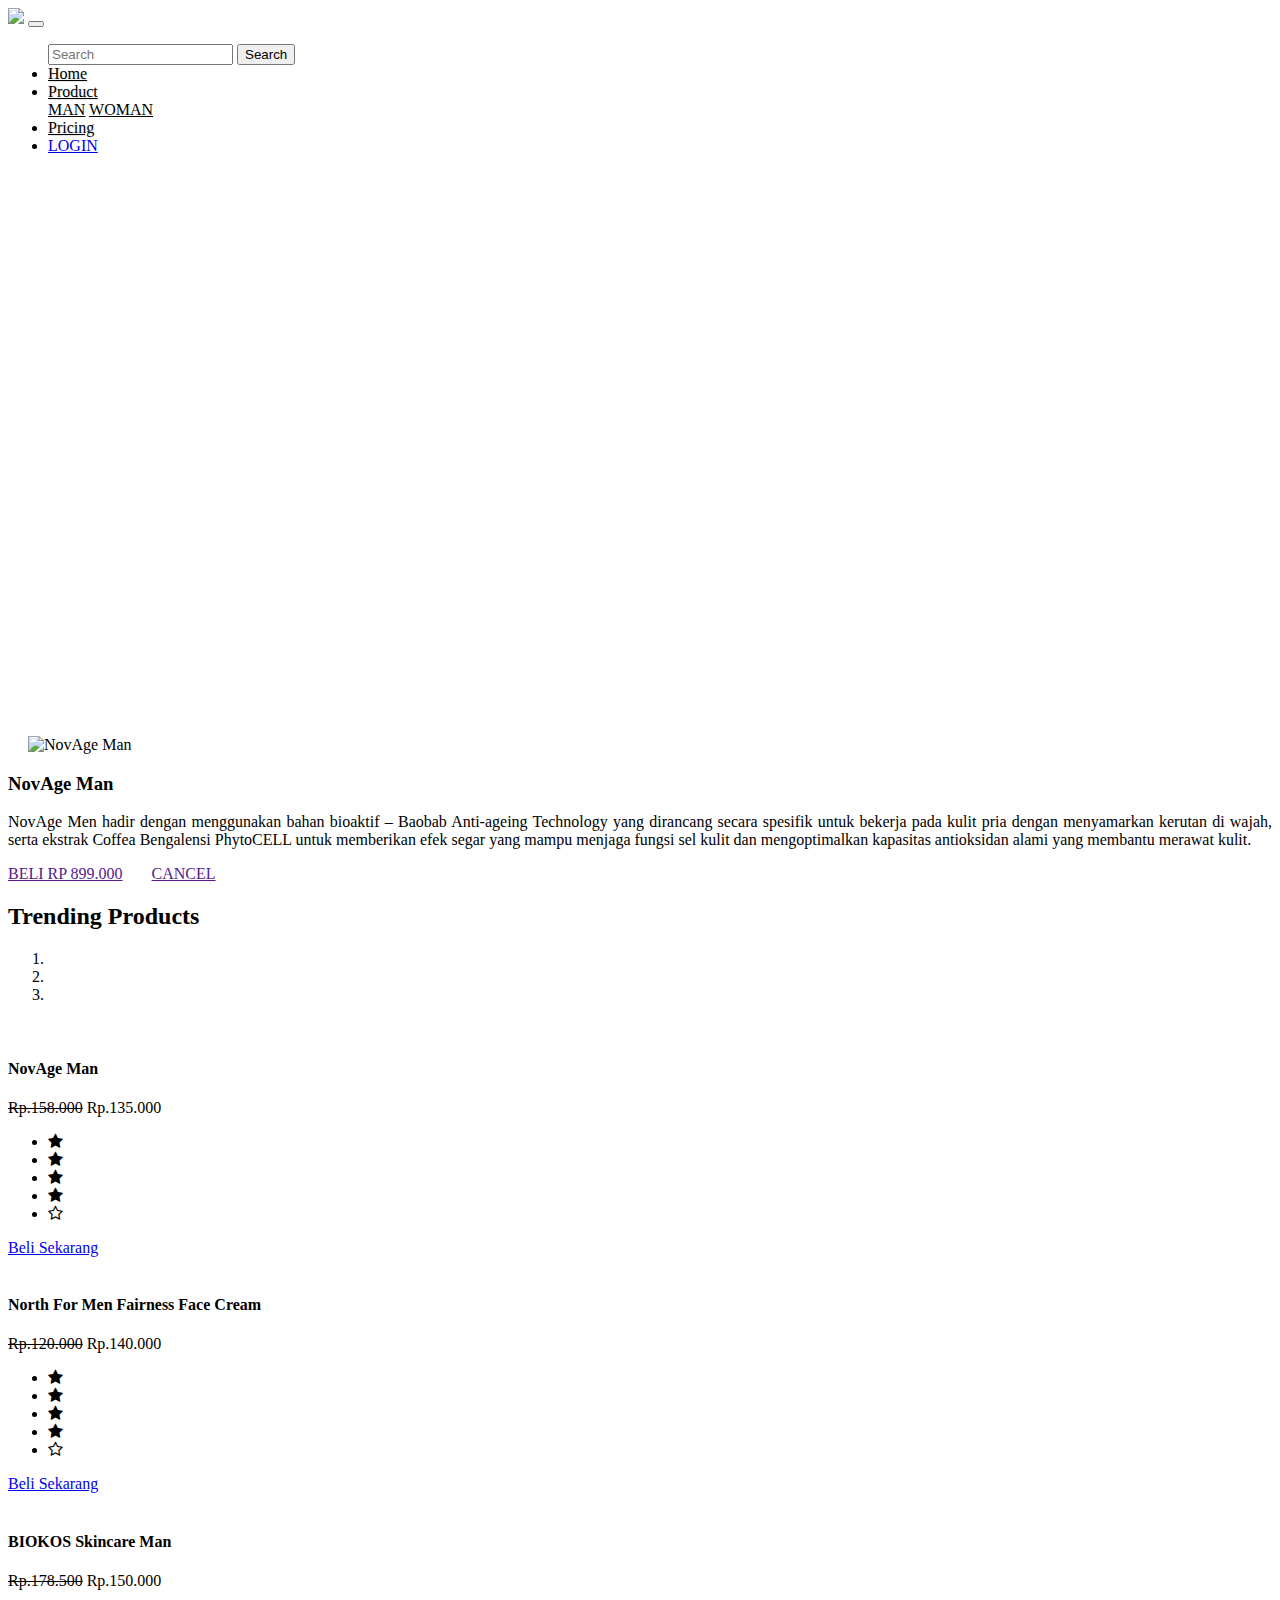
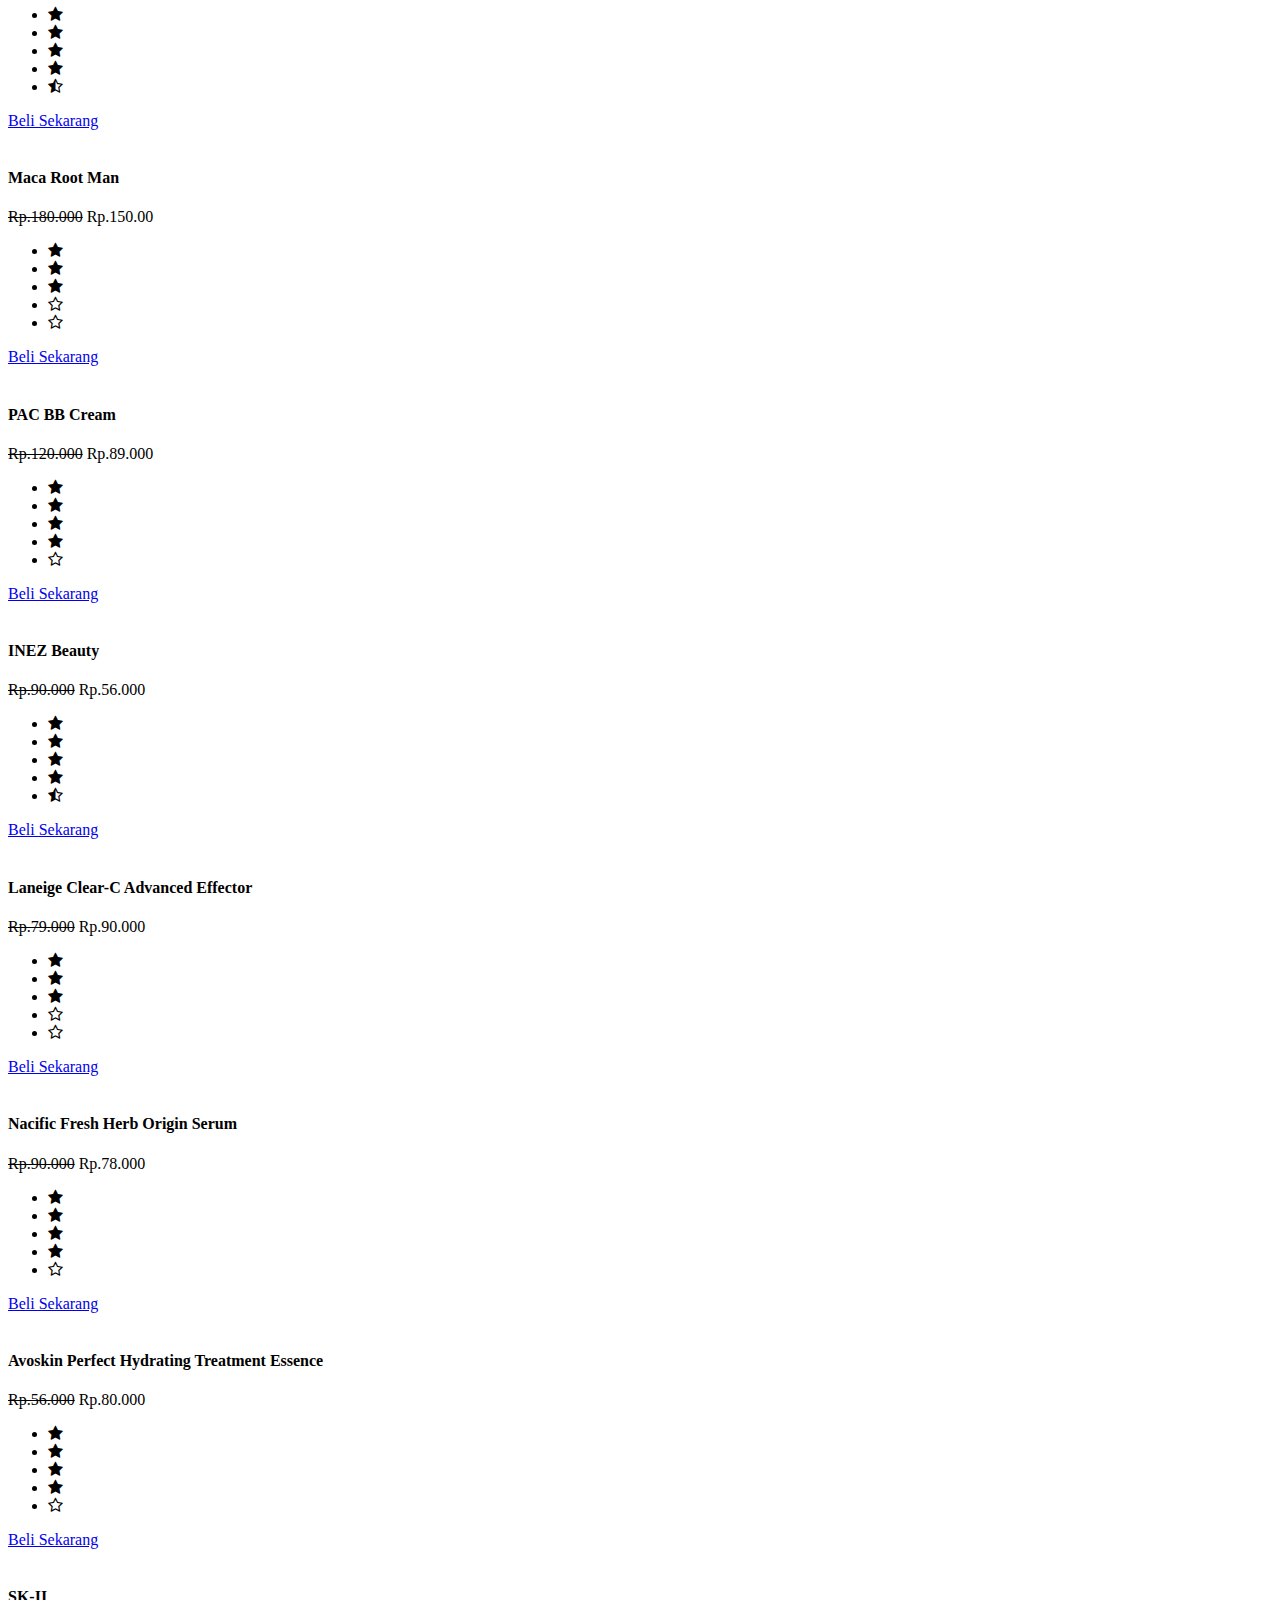
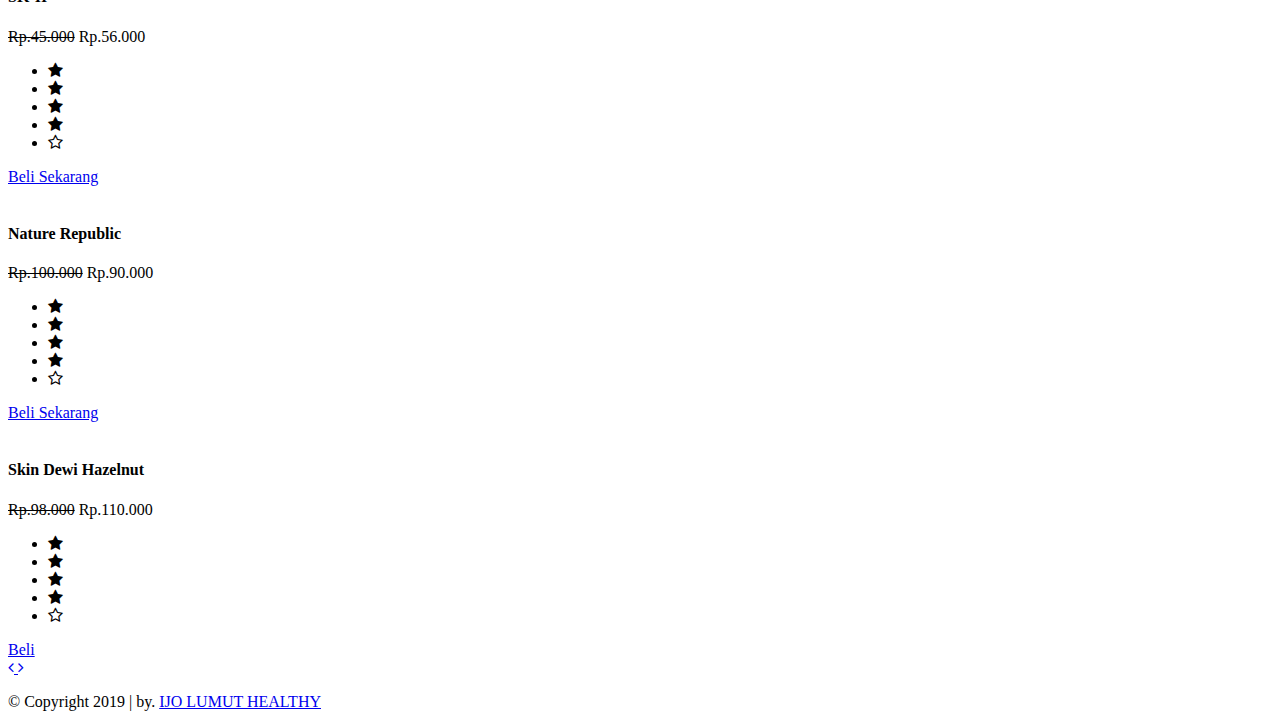
==== man.html @ 2c9d3a77 "Update man.html" ====
<!DOCTYPE html>
<html lang="en">
  <head>
    <!-- Required meta tags -->
    <meta charset="utf-8">
    <meta name="viewport" content="width=device-width, initial-scale=1, shrink-to-fit=no">

    <!-- Bootstrap CSS -->
    <link rel="stylesheet" href="css/bootstrap.min.css">
    <link rel="stylesheet" href="https://maxcdn.bootstrapcdn.com/font-awesome/4.7.0/css/font-awesome.min.css">
    <!-- MY Fonts -->
    <link href="https://fonts.googleapis.com/css?family=Roboto+Slab&display=swap" rel="stylesheet">
    <!-- MY CSS -->
    <link rel="stylesheet" href="css/man.css">
     <link rel="stylesheet" href="css/sliderr.css">

    <title>Project Website Marketplace</title>
  </head>
  <body style="overflow-x: hidden;">
    <!-- Navbar -->
    <nav class="navbar navbar-light navbar-expand-lg bg-transparent">
      <div class="container">
          <img src="img/img.jpg" style="margin-bottom: 0px; width: 200px">
        <button class="navbar-toggler" type="button" data-toggle="collapse" data-target="#navbarNav" aria-controls="navbarNav" aria-expanded="false" aria-label="Toggle navigation">
          <span class="navbar-toggler-icon"></span>
        </button>
        <div class="collapse navbar-collapse" id="navbarNav">
          <ul class="navbar-nav ml-auto">
               <nav class="navbar">
  <form class="form-inline">
    <input class="form-control mr-sm-2" type="search" placeholder="Search" aria-label="Search">
    <button class="btn btn-outline-success my-2 my-sm-0" type="submit">Search</button>
  </form>
</nav>
            <li class="nav-item active">
              <a class="nav-link" href="index.html" style="color: #000000!important; text-transform: capitalize!important">Home <span class="sr-only">(current)</span></a>
            </li>
          <li class="nav-item dropdown">
        <a class="nav-link dropdown-toggle" href="#" id="navbarDropdown" role="button" data-toggle="dropdown" aria-haspopup="true" aria-expanded="false" style="color: #000000!important; text-transform: capitalize!important">
          Product
        </a>
        <div class="dropdown-menu" aria-labelledby="navbarDropdown">
          <a class="dropdown-item" href="man.html"style="color: #000000!important">MAN</a>
          <a class="dropdown-item" href="woman.html"style="color: #000000!important">WOMAN</a>
        </div>
       </li>
            <li class="nav-item">
              <a class="nav-link" href="#pricing"style="color: #000000!important; text-transform: capitalize!important">Pricing</a>
            </li>
            <li class="nav-item">
              <a class="btn btn-primary tombol" href="login.html" tabindex="-1" aria-disabled="true">Login</a>
            </li>
          </ul>
        </div>
      </div>
    </nav>
    <!-- Akhir Navbar -->
    <!-- Jumbotron -->
      <div class="man jumbotron-fluid">
          <div class="container" id="home">
          </div>
        </div>
    <!-- Akhir jumbotron -->
    <!-- Container -->
    <div class="container">
    <div class="row">
      <div class="col-lg-6 mb-4">
        <img src="img/nova.jpg" alt="NovAge Man" class="img-fluid" style="padding-left: 20px; width: 800px ">
      </div>
      <div class="col-lg-6">
        <h3><span>NovAge Man</span></h3>
        <p align="justify">NovAge Men hadir dengan menggunakan bahan bioaktif – Baobab Anti-ageing Technology yang dirancang secara spesifik untuk bekerja pada kulit pria dengan menyamarkan kerutan di wajah, serta ekstrak Coffea Bengalensi PhytoCELL untuk memberikan efek segar yang mampu menjaga fungsi sel kulit dan mengoptimalkan kapasitas antioksidan alami yang membantu merawat kulit.</p>
        <a href="" class="btn btn-primary tombol">Beli Rp 899.000</a>
        <a href="" class="btn btn-primary tombol">Cancel</a>
      </div>
    </div>
    </div>
    
    <!-- Akhir Info -->
  
    <!-- Pricing -->
    <section class="pricing" id="pricing">
        <div class="container">
<div class="row">
    <div class="col-md-12">
      <h2>Trending <b>Products</b></h2>
      <div id="myCarousel" class="carousel slide" data-ride="carousel" data-interval="0">
      <!-- Carousel indicators -->
      <ol class="carousel-indicators">
        <li data-target="#myCarousel" data-slide-to="0" class="active"></li>
        <li data-target="#myCarousel" data-slide-to="1"></li>
        <li data-target="#myCarousel" data-slide-to="2"></li>
      </ol>   
      <!-- Wrapper for carousel items -->
      <div class="carousel-inner">
        <div class="item carousel-item active">
          <div class="row">
            <div class="col-sm-3">
              <div class="thumb-wrapper">
                <div class="img-box">
                  <img src="img/nova.jpg" class="img-responsive img-fluid" alt="">
                </div>
                <div class="thumb-content">
                  <h4>NovAge Man</h4>
                  <p class="item-price"><strike>Rp.158.000</strike> <span style="color: ">Rp.135.000</span></p>
                  <div class="star-rating">
                    <ul class="list-inline">
                      <li class="list-inline-item"><i class="fa fa-star"></i></li>
                      <li class="list-inline-item"><i class="fa fa-star"></i></li>
                      <li class="list-inline-item"><i class="fa fa-star"></i></li>
                      <li class="list-inline-item"><i class="fa fa-star"></i></li>
                      <li class="list-inline-item"><i class="fa fa-star-o"></i></li>
                    </ul>
                  </div>
                  <a href="#" class="btn btn-primary">Beli Sekarang</a>
                </div>            
              </div>
            </div>
            <div class="col-sm-3">
              <div class="thumb-wrapper">
                <div class="img-box">
                  <img src="img/oriflame.jpg" class="img-responsive img-fluid" alt="">
                </div>
                <div class="thumb-content">
                  <h4>North For Men Fairness Face Cream</h4>
                  <p class="item-price"><strike>Rp.120.000</strike> <span>Rp.140.000</span></p>
                  <div class="star-rating">
                    <ul class="list-inline">
                      <li class="list-inline-item"><i class="fa fa-star"></i></li>
                      <li class="list-inline-item"><i class="fa fa-star"></i></li>
                      <li class="list-inline-item"><i class="fa fa-star"></i></li>
                      <li class="list-inline-item"><i class="fa fa-star"></i></li>
                      <li class="list-inline-item"><i class="fa fa-star-o"></i></li>
                    </ul>
                  </div>
                  <a href="#" class="btn btn-primary">Beli Sekarang</a>
                </div>            
              </div>
            </div>    
            <div class="col-sm-3">
              <div class="thumb-wrapper">
                <div class="img-box">
                  <img src="img/biokos.jpg" class="img-responsive img-fluid" alt="">
                </div>
                <div class="thumb-content">
                  <h4>BIOKOS Skincare Man</h4>
                  <p class="item-price"><strike>Rp.178.500</strike> <span>Rp.150.000</span></p>
                  <div class="star-rating">
                    <ul class="list-inline">
                      <li class="list-inline-item"><i class="fa fa-star"></i></li>
                      <li class="list-inline-item"><i class="fa fa-star"></i></li>
                      <li class="list-inline-item"><i class="fa fa-star"></i></li>
                      <li class="list-inline-item"><i class="fa fa-star"></i></li>
                      <li class="list-inline-item"><i class="fa fa-star-half-o"></i></li>
                    </ul>
                  </div>
                  <a href="#" class="btn btn-primary">Beli Sekarang</a>
                </div>            
              </div>
            </div>                
            <div class="col-sm-3">
              <div class="thumb-wrapper">
                <div class="img-box">
                  <img src="img/maca.jpg" class="img-responsive img-fluid" alt="">
                </div>
                <div class="thumb-content">
                  <h4>Maca Root Man</h4>
                  <p class="item-price"><strike>Rp.180.000</strike> <span>Rp.150.00</span></p>
                  <div class="star-rating">
                    <ul class="list-inline">
                      <li class="list-inline-item"><i class="fa fa-star"></i></li>
                      <li class="list-inline-item"><i class="fa fa-star"></i></li>
                      <li class="list-inline-item"><i class="fa fa-star"></i></li>
                      <li class="list-inline-item"><i class="fa fa-star-o"></i></li>
                      <li class="list-inline-item"><i class="fa fa-star-o"></i></li>
                    </ul>
                  </div>
                  <a href="#" class="btn btn-primary">Beli Sekarang</a>
                </div>            
              </div>
            </div>
          </div>
        </div>
        <div class="item carousel-item">
          <div class="row">
            <div class="col-sm-3">
              <div class="thumb-wrapper">
                <div class="img-box">
                  <img src="img/pac.jpg" class="img-responsive img-fluid" alt="">
                </div>
                <div class="thumb-content">
                  <h4>PAC BB Cream</h4>
                  <p class="item-price"><strike>Rp.120.000</strike> <span>Rp.89.000</span></p>
                  <div class="star-rating">
                    <ul class="list-inline">
                      <li class="list-inline-item"><i class="fa fa-star"></i></li>
                      <li class="list-inline-item"><i class="fa fa-star"></i></li>
                      <li class="list-inline-item"><i class="fa fa-star"></i></li>
                      <li class="list-inline-item"><i class="fa fa-star"></i></li>
                      <li class="list-inline-item"><i class="fa fa-star-o"></i></li>
                    </ul>
                  </div>
                  <a href="#" class="btn btn-primary">Beli Sekarang</a>
                </div>            
              </div>
            </div>
            <div class="col-sm-3">
              <div class="thumb-wrapper">
                <div class="img-box">
                  <img src="img/inez.jpg" class="img-responsive img-fluid" alt="">
                </div>
                <div class="thumb-content">
                  <h4>INEZ Beauty</h4>
                  <p class="item-price"><strike>Rp.90.000</strike> <span>Rp.56.000</span></p>
                  <div class="star-rating">
                    <ul class="list-inline">
                      <li class="list-inline-item"><i class="fa fa-star"></i></li>
                      <li class="list-inline-item"><i class="fa fa-star"></i></li>
                      <li class="list-inline-item"><i class="fa fa-star"></i></li>
                      <li class="list-inline-item"><i class="fa fa-star"></i></li>
                      <li class="list-inline-item"><i class="fa fa-star-half-o"></i></li>
                    </ul>
                  </div>
                  <a href="#" class="btn btn-primary">Beli Sekarang</a>
                </div>            
              </div>
            </div>
            <div class="col-sm-3">
              <div class="thumb-wrapper">
                <div class="img-box">
                  <img src="img/clear.jpg" class="img-responsive img-fluid" alt="">
                </div>
                <div class="thumb-content">
                  <h4>Laneige Clear-C Advanced Effector</h4>
                  <p class="item-price"><strike>Rp.79.000</strike> <span>Rp.90.000</span></p>
                  <div class="star-rating">
                    <ul class="list-inline">
                      <li class="list-inline-item"><i class="fa fa-star"></i></li>
                      <li class="list-inline-item"><i class="fa fa-star"></i></li>
                      <li class="list-inline-item"><i class="fa fa-star"></i></li>
                      <li class="list-inline-item"><i class="fa fa-star-o"></i></li>
                      <li class="list-inline-item"><i class="fa fa-star-o"></i></li>
                    </ul>
                  </div>
                  <a href="#" class="btn btn-primary">Beli Sekarang</a>
                </div>            
              </div>
            </div>
            <div class="col-sm-3">
              <div class="thumb-wrapper">
                <div class="img-box">
                  <img src="img/fresh.jpg" class="img-responsive img-fluid" alt="">
                </div>
                <div class="thumb-content">
                  <h4>Nacific Fresh Herb Origin Serum</h4>
                  <p class="item-price"><strike>Rp.90.000</strike> <span>Rp.78.000</span></p>
                  <div class="star-rating">
                    <ul class="list-inline">
                      <li class="list-inline-item"><i class="fa fa-star"></i></li>
                      <li class="list-inline-item"><i class="fa fa-star"></i></li>
                      <li class="list-inline-item"><i class="fa fa-star"></i></li>
                      <li class="list-inline-item"><i class="fa fa-star"></i></li>
                      <li class="list-inline-item"><i class="fa fa-star-o"></i></li>
                    </ul>
                  </div>
                  <a href="#" class="btn btn-primary">Beli Sekarang</a>
                </div>            
              </div>
            </div>            
          </div>
        </div>
        <div class="item carousel-item">
          <div class="row">
            <div class="col-sm-3">
              <div class="thumb-wrapper">
                <div class="img-box">
                  <img src="img/avo.jpg" class="img-responsive img-fluid" alt="">
                </div>
                <div class="thumb-content">
                  <h4> Avoskin Perfect Hydrating Treatment Essence</h4>
                  <p class="item-price"><strike>Rp.56.000</strike> <span>Rp.80.000</span></p>
                  <div class="star-rating">
                    <ul class="list-inline">
                      <li class="list-inline-item"><i class="fa fa-star"></i></li>
                      <li class="list-inline-item"><i class="fa fa-star"></i></li>
                      <li class="list-inline-item"><i class="fa fa-star"></i></li>
                      <li class="list-inline-item"><i class="fa fa-star"></i></li>
                      <li class="list-inline-item"><i class="fa fa-star-o"></i></li>
                    </ul>
                  </div>
                  <a href="#" class="btn btn-primary">Beli Sekarang</a>
                </div>            
              </div>
            </div>
            <div class="col-sm-3">
              <div class="thumb-wrapper">
                <div class="img-box">
                  <img src="img/sk.jpg" class="img-responsive img-fluid" alt="">
                </div>
                <div class="thumb-content">
                  <h4>SK-II</h4>
                  <p class="item-price"><strike>Rp.45.000</strike> <span>Rp.56.000</span></p>
                  <div class="star-rating">
                    <ul class="list-inline">
                      <li class="list-inline-item"><i class="fa fa-star"></i></li>
                      <li class="list-inline-item"><i class="fa fa-star"></i></li>
                      <li class="list-inline-item"><i class="fa fa-star"></i></li>
                      <li class="list-inline-item"><i class="fa fa-star"></i></li>
                      <li class="list-inline-item"><i class="fa fa-star-o"></i></li>
                    </ul>
                  </div>
                  <a href="#" class="btn btn-primary">Beli Sekarang</a>
                </div>            
              </div>
            </div>
            <div class="col-sm-3">
              <div class="thumb-wrapper">
                <div class="img-box">
                  <img src="img/nature.jpg" class="img-responsive img-fluid" alt="">
                </div>
                <div class="thumb-content">
                  <h4>Nature Republic</h4>
                  <p class="item-price"><strike>Rp.100.000</strike> <span>Rp.90.000</span></p>
                  <div class="star-rating">
                    <ul class="list-inline">
                      <li class="list-inline-item"><i class="fa fa-star"></i></li>
                      <li class="list-inline-item"><i class="fa fa-star"></i></li>
                      <li class="list-inline-item"><i class="fa fa-star"></i></li>
                      <li class="list-inline-item"><i class="fa fa-star"></i></li>
                      <li class="list-inline-item"><i class="fa fa-star-o"></i></li>
                    </ul>
                  </div>
                  <a href="#" class="btn btn-primary">Beli Sekarang</a>
                </div>            
              </div>
            </div>  
            <div class="col-sm-3">
              <div class="thumb-wrapper">
                <div class="img-box">
                  <img src="img/dewi.png" class="img-responsive img-fluid" alt="">
                </div>
                <div class="thumb-content">
                  <h4>Skin Dewi Hazelnut</h4>
                  <p class="item-price"><strike>Rp.98.000</strike> <span>Rp.110.000</span></p>
                  <div class="star-rating">
                    <ul class="list-inline">
                      <li class="list-inline-item"><i class="fa fa-star"></i></li>
                      <li class="list-inline-item"><i class="fa fa-star"></i></li>
                      <li class="list-inline-item"><i class="fa fa-star"></i></li>
                      <li class="list-inline-item"><i class="fa fa-star"></i></li>
                      <li class="list-inline-item"><i class="fa fa-star-o"></i></li>
                    </ul>
                  </div>
                  <a href="#" class="btn btn-primary">Beli</a>
                </div>            
              </div>
            </div>
          </div>
        </div>
      </div>
      <!-- Carousel controls -->
      <a class="carousel-control left carousel-control-prev" href="#myCarousel" data-slide="prev">
        <i class="fa fa-angle-left"></i>
      </a>
      <a class="carousel-control right carousel-control-next" href="#myCarousel" data-slide="next">
        <i class="fa fa-angle-right"></i>
      </a>
    </div>
    </div>
  </div>
    
    </div>
    </section>
    <!-- Akhir TestiMonial -->
    <!-- footer -->
    <footer id="footer">
        <div class="container text-center">
          <div class="row">
            <div class="col-sm-12">
            <p>&copy; Copyright 2019 |  <i class="glyphicon glyphicon-heart"></i> by. <a href="#">IJO LUMUT HEALTHY</a></p>

              </div>
            </div>
            
         </div>       
      </footer>
    <!-- Akhir Footer -->
    </div>
    <!-- Akhir Container -->
    <!-- Optional JavaScript -->
    <!-- jQuery first, then Popper.js, then Bootstrap JS -->
    <script src="https://code.jquery.com/jquery-3.3.1.slim.min.js" integrity="sha384-q8i/X+965DzO0rT7abK41JStQIAqVgRVzpbzo5smXKp4YfRvH+8abtTE1Pi6jizo" crossorigin="anonymous"></script>
    <script src="https://cdnjs.cloudflare.com/ajax/libs/popper.js/1.14.7/umd/popper.min.js" integrity="sha384-UO2eT0CpHqdSJQ6hJty5KVphtPhzWj9WO1clHTMGa3JDZwrnQq4sF86dIHNDz0W1" crossorigin="anonymous"></script>
    <script src="https://stackpath.bootstrapcdn.com/bootstrap/4.3.1/js/bootstrap.min.js" integrity="sha384-JjSmVgyd0p3pXB1rRibZUAYoIIy6OrQ6VrjIEaFf/nJGzIxFDsf4x0xIM+B07jRM" crossorigin="anonymous"></script>
  </body>
</html>
---- css/man.css ----
/* html{
    position: relative;
} */
/* Navbar */
.navbar{
    position: relative;
    z-index: 1;
}
.navbar-brand{
    font-family: Roboto Slab;
    font-size: 32px;
}
/* Jumbotron */
.man{
    background-image: url(../img/manskin.jpg);
    background-size: cover;
    height: 200px;
    text-align: center;
    

    /*position: relative;*/
}
.woman{
    background-image: url(../img/woman.jpg);
    background-size: cover;
    height: 200px;
    text-align: center;
    

    /*position: relative;*/
}
.jumbotron .container{
    z-index: 1;
    position: relative;
}
.jumbotron:after{
    content: '';
    display: block;
    width: 100%;
    height: 100%;
    /* background-image: linear-gradient(to top, rgba(0,0,0,1), rgba(0,0,0,0)); */
    position: absolute;
    bottom: 0;
}
.jumbotron .display-4{
    color: #F8F8FF;
    margin-top: 150px;
    font-weight: 200;
    text-shadow: 1px 1px 1px rgba(0,0,0,0.7);
    margin-bottom: 30px;
    font-size: 35px;
}
.jumbotron .display-4 span{
    font-weight: 500;
}
/* Info */
.info-panel{
    box-shadow: 0 3px 20px rgb(0, 0, 0, 0.5);
    border-radius: 12px;
    margin-top: -100px;
    background-color: white;
    padding: 30px;
}
.info-panel img{
    width: 80px;
    height: 80px;
    margin-right: 20px;
    margin-bottom: 20px;
}
.info-panel h4{
    font-size: 14px;
    text-transform: uppercase;
    font-weight: bold;
    margin-top: 5px;
}
.info-panel p{
    font-size: 14px;
    color: #acacac;
    margin-top: -5px;
    font-weight: 200;
}
/* Working Space */
    .workingspace{
        margin-top: 120px;
        text-align: center;
    }
    .workingspace h3{
        font-size: 52px;
        font-weight: 200;
        text-transform: uppercase;
        margin-top: 30px;
    }
    .workingspace h3 span{
        font-weight: 500;
    }
    .workingspace p{
        font-size: 18px;
        color: #acacac;
        font-weight: 200;
        margin: 30px 0;
    }
    /* Testimonial */
    .testimonial{
        margin-top: 100px;
    }
    .testimonial h5{
        text-align: center;
        font-weight: 200;
        font-style: italic;
        font-size: 24px;
    }
    .testimonial figure img{
        width: 90px;
        margin-top: 20px;

    }
    .testimonial figure h5{
        font-size: 16px;
        font-weight: bold;
        font-style: normal;
        color: #1c2c5d;
    }
    .testimonial figure p{
        font-size: 12px;
        color: #acacac;
        margin-top: -5px !important; 
    }
    .testimonial figcaption{
        text-align: center;
    }
    .cras{
        margin-right: 50px;
    }
    /* Footer */
    footer{
        /* background-color: #333; */

    }
    
    /* footer p{
        color: #aaa;
        font-size: 1em;
    }
    footer p i{
        color: red;
    } */
/* Semua Version */
.tombol{
    text-transform: uppercase;
    border-radius: 30px;
    margin-right: 25px;
    text-transform: uppercase;
    
}
.regi{
    text-transform: uppercase;
    border-radius: 30px;
    margin-right: 25px;
    text-transform: uppercase;
}
/* VERSION DESKTOP */
@media (min-width: 992px) {

    .navbar-brand, .nav-link{
        color: #F8F8FF !important;
        text-shadow: 1px 1px 1px rgba(0,0,0,0.1);
    }
    .nav-link{
        text-transform: uppercase;
        margin-right: 25px;
        font-weight: 500;
    }
    .nav-link:hover::after{
        content: '';
        display: block;
        border-bottom: 3px solid #0b63dc;
        width: 50%;
        margin: auto;
        padding-bottom: 5px;
        margin-bottom: -8px;
    }
    .man ,.woman{
        margin-top: -75px;
        height: 640px;
    }
    .man .display-4,.woman .display-4{
        font-size: 62px;
    }
    .workingspace{
        text-align: left;
    }
    .testimonial h5{
        font-size: 32px;
    }

}
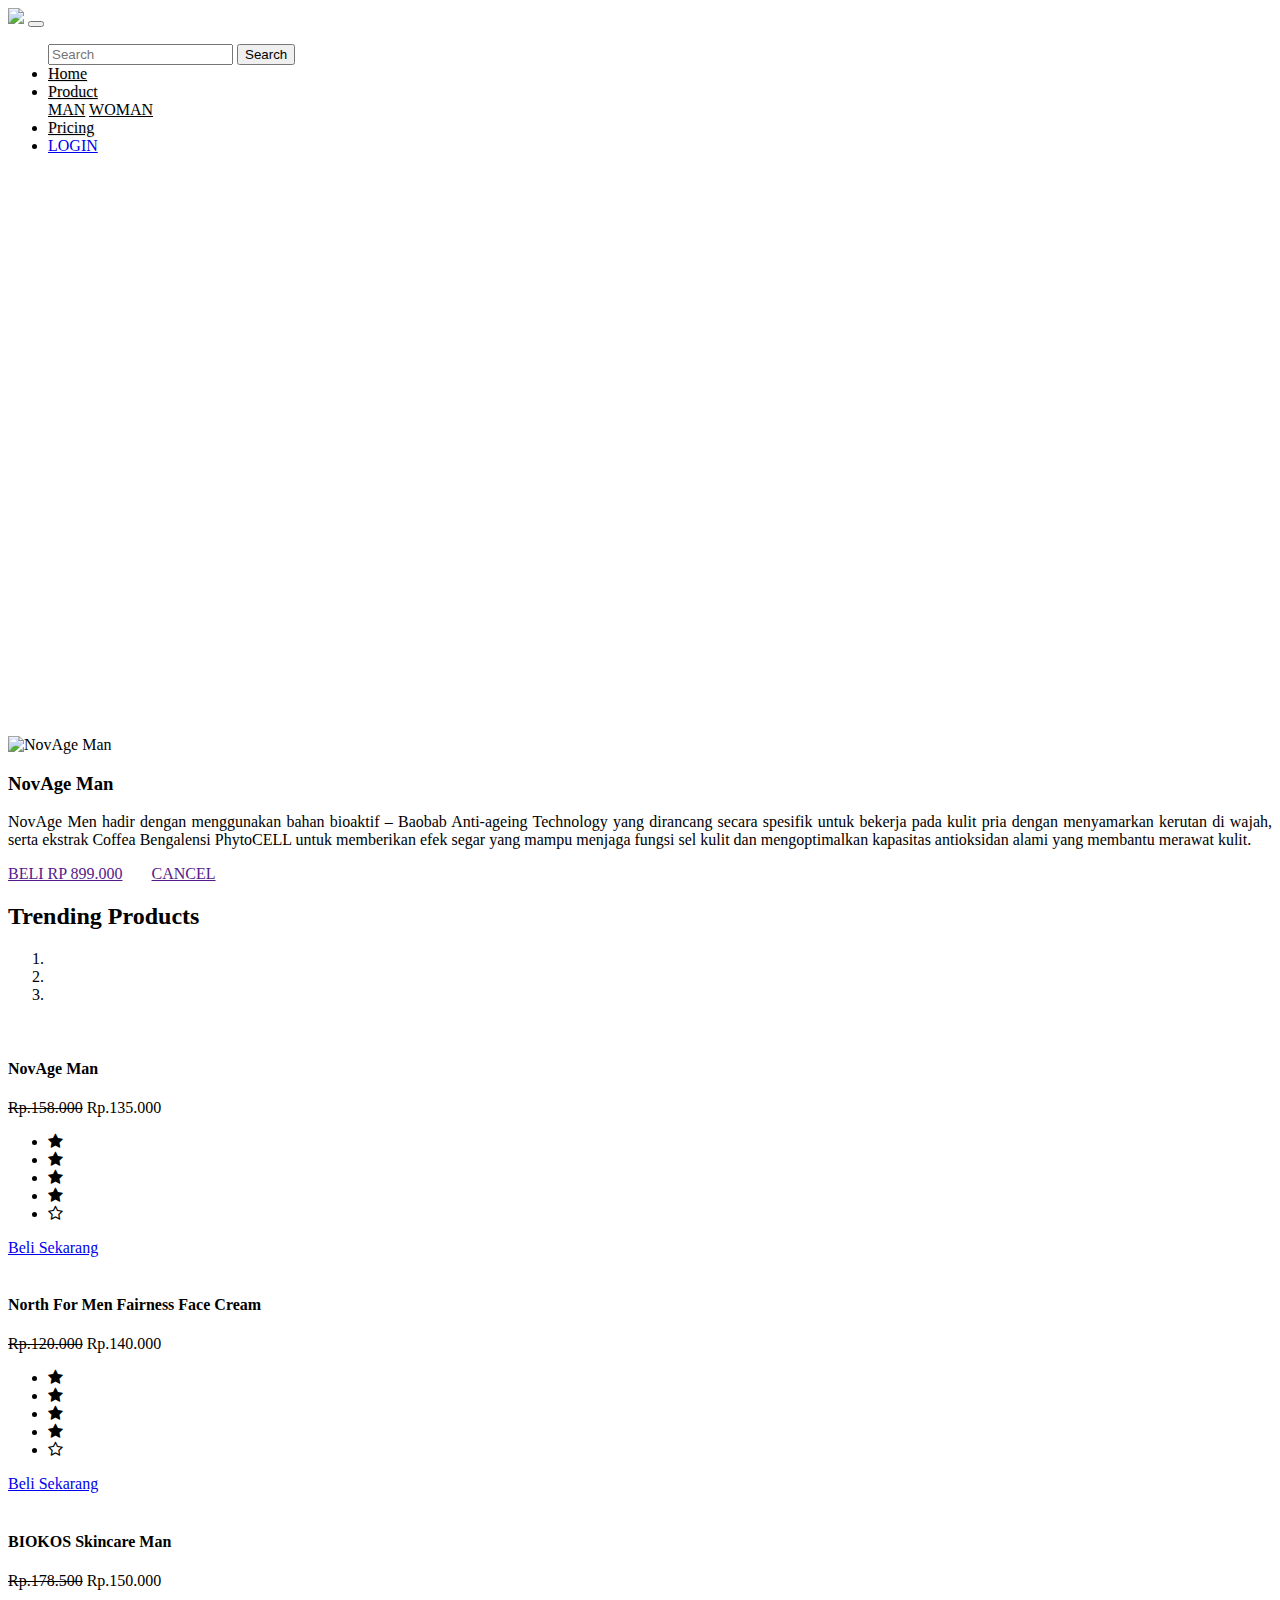
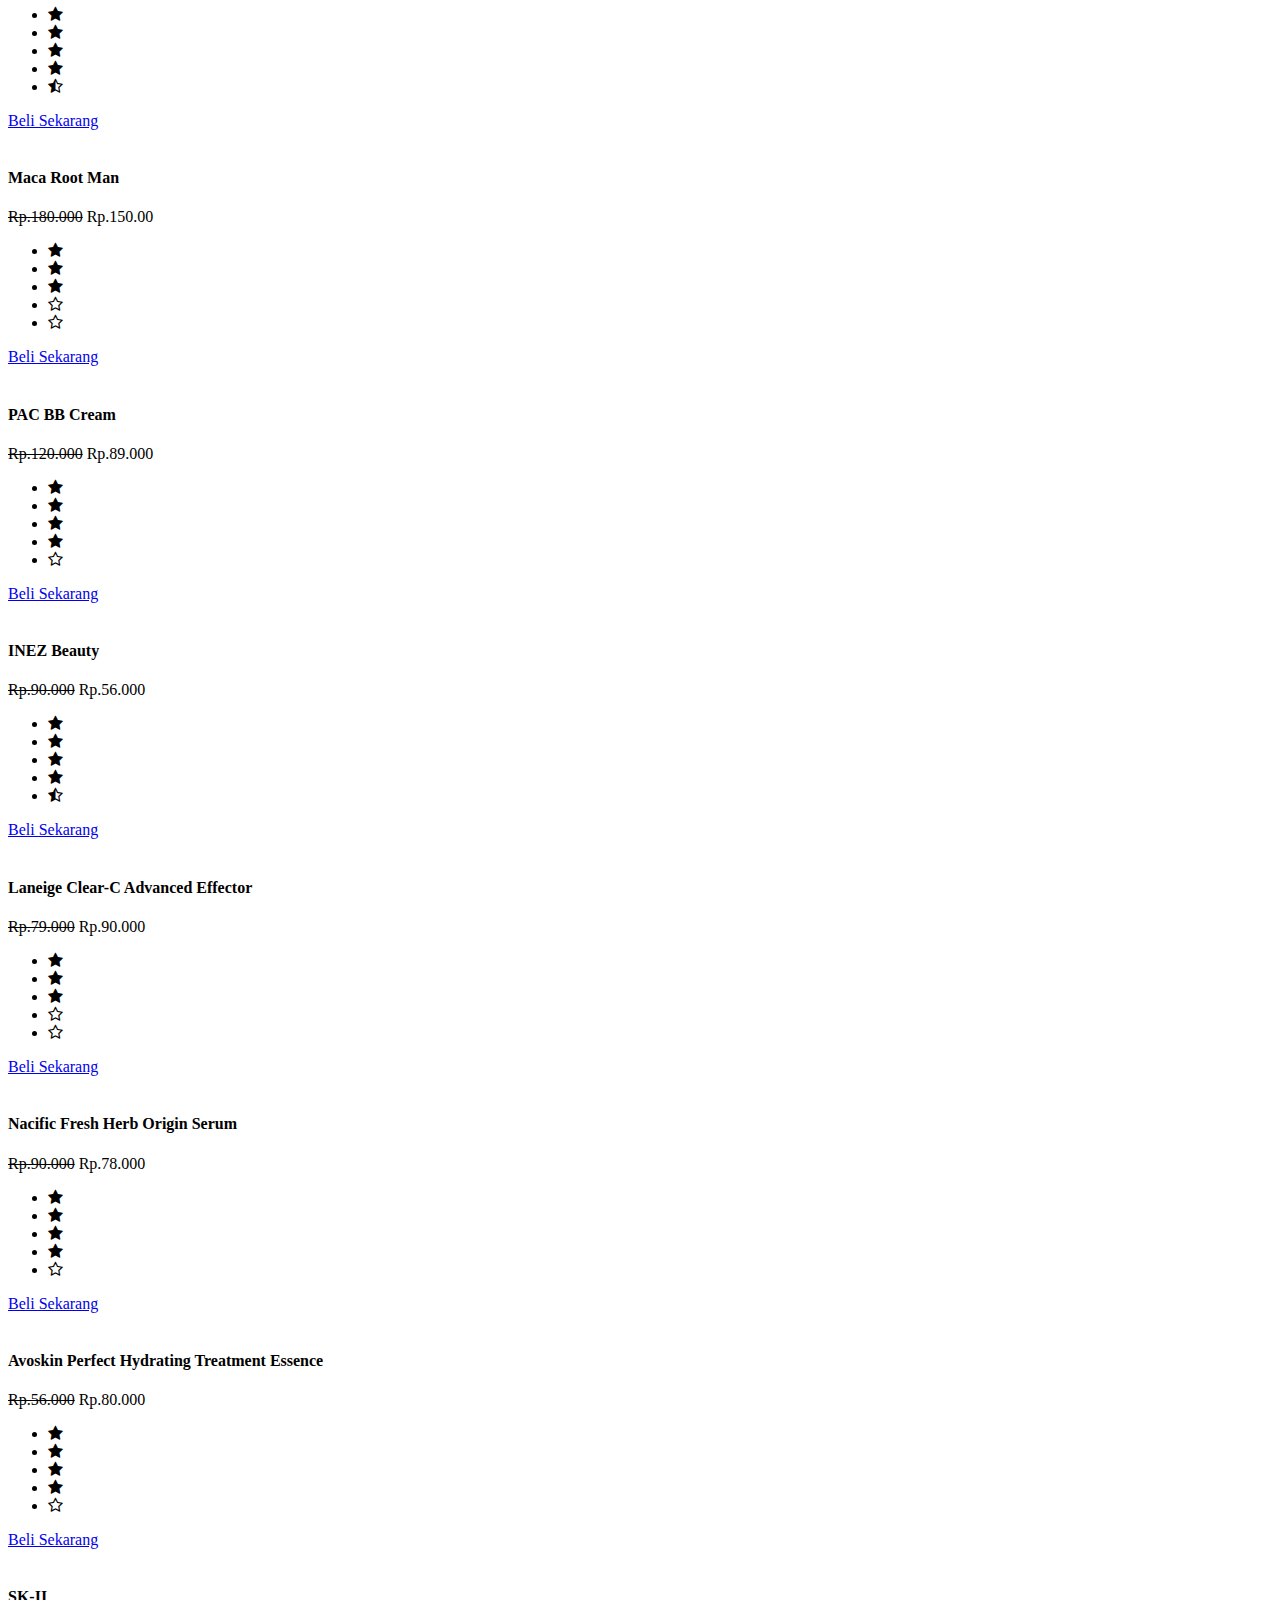
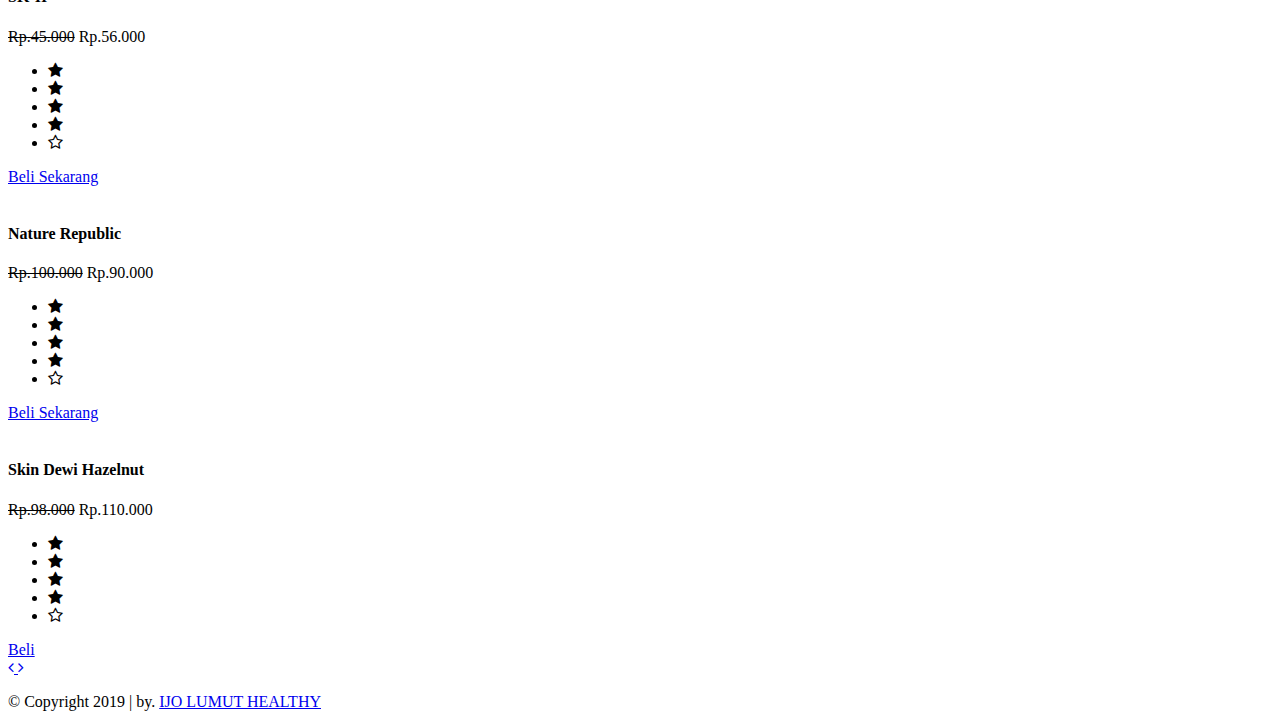
==== commit aafb4e09: "Update man.html" ====
--- a/man.html
+++ b/man.html
@@ -62,10 +62,10 @@
         </div>
     <!-- Akhir jumbotron -->
     <!-- Container -->
-    <div class="container">
+    <div class="container mt-5">
     <div class="row">
       <div class="col-lg-6 mb-4">
-        <img src="img/nova.jpg" alt="NovAge Man" class="img-fluid" style="padding-left: 20px; width: 800px ">
+        <img src="img/nova.jpg" alt="NovAge Man" class="img-fluid" style="width: 800px ">
       </div>
       <div class="col-lg-6">
         <h3><span>NovAge Man</span></h3>
